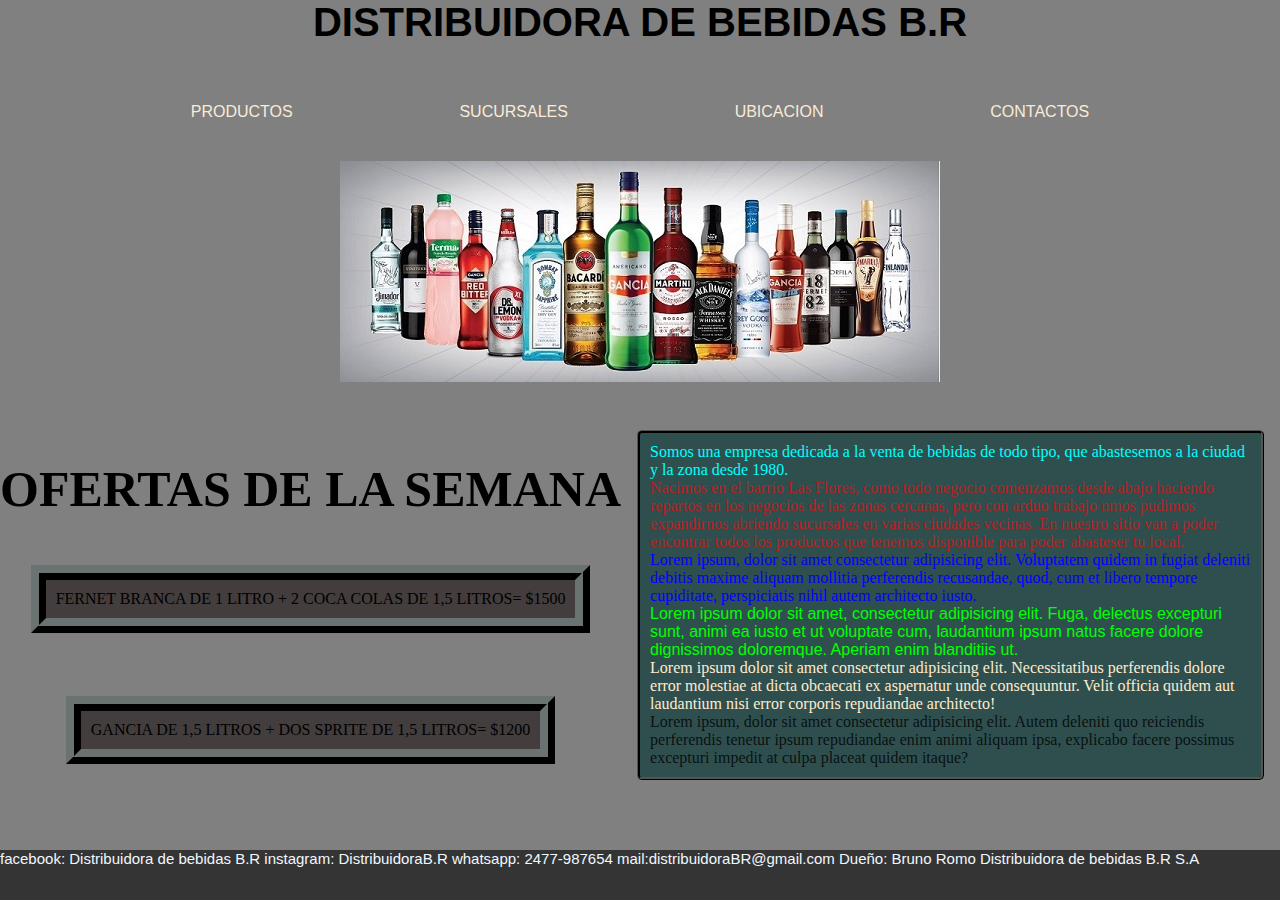
==== index.html @ 4559ba5b "mi primer version" ====
<!DOCTYPE html>
<html lang="en">

<head>
    <meta charset="UTF-8">
    <meta http-equiv="X-UA-Compatible" content="IE=edge">
    <meta name="viewport" content="width=device-width, initial-scale=1.0">
    <link rel="stylesheet" href="css/style.css">
    <title>Distribuidora B.R</title>
</head>

<body>
    <header>
        <h1>DISTRIBUIDORA DE BEBIDAS B.R</h1><br>
    </header>
    <nav>
        <ul>
            <li> <a href="pages/productos.html">PRODUCTOS</a></li>
            <li> <a href="pages/sucursales.html">SUCURSALES</a></li>
            <li> <a href="pages/ubicacion.html">UBICACION</a></li>
            <li> <a href="pages/contactos.html">CONTACTOS</a></li>
        </ul>
    </nav>
    <main class="mainHome">
        <img class="imgHome" src="img/uno.jpg.jpg" alt="" width="" height="">
        <div class="parrafos">
            <p class="p1">Somos una empresa dedicada a la venta de bebidas de todo tipo, que abastesemos a la ciudad y
                la zona desde 1980.
            </p>
            <p class="p2">Nacimos en el barrio <negrita>Las Flores</negrita>, como todo negocio comenzamos desde abajo
                haciendo repartos en
                los negocios de las zonas cercanas, pero con arduo trabajo nmos pudimos expandirnos abriendo sucursales
                en
                varias ciudades vecinas. En nuestro sitio van a poder encontrar todos los productos que tenemos
                disponible para
                poder abasteser tu local. </p>
            <p class="p3">Lorem ipsum, dolor sit amet consectetur adipisicing elit. Voluptatem quidem in fugiat deleniti
                debitis maxime aliquam mollitia perferendis recusandae, quod, cum et libero tempore cupiditate,
                perspiciatis nihil autem architecto iusto.</p>
            <p id="p4">Lorem ipsum dolor sit amet, consectetur adipisicing elit. Fuga, delectus excepturi sunt, animi ea
                iusto et ut voluptate cum, laudantium ipsum natus facere dolore dignissimos doloremque. Aperiam enim
                blanditiis ut.</p>
            <p class="p5">Lorem ipsum dolor sit amet consectetur adipisicing elit. Necessitatibus perferendis dolore
                error molestiae at dicta obcaecati ex aspernatur unde consequuntur. Velit officia quidem aut laudantium
                nisi error corporis repudiandae architecto!</p>
            <p class="p6">Lorem ipsum, dolor sit amet consectetur adipisicing elit. Autem deleniti quo reiciendis
                perferendis tenetur ipsum repudiandae enim animi aliquam ipsa, explicabo facere possimus excepturi
                impedit at culpa placeat quidem itaque?</p>

        </div>
        <h4>OFERTAS DE LA SEMANA</h4>

        <p class="p7">FERNET BRANCA DE 1 LITRO + 2 COCA COLAS DE 1,5 LITROS= $1500 </p>
        <p class="p8"> GANCIA DE 1,5 LITROS + DOS SPRITE DE 1,5 LITROS= $1200</p>
    </main>

    <br><br><br>

    <footer>
        <main class="contactmain">
            facebook: Distribuidora de bebidas B.R
            instagram: DistribuidoraB.R
            whatsapp: 2477-987654
            mail:distribuidoraBR@gmail.com
            Dueño: Bruno Romo
            Distribuidora de bebidas B.R S.A
        </main>

    </footer>

</body>

</html>
---- css/style.css ----
*{
    margin: 0%;
    padding: 0%;
}
body{
    background-color:grey;
}
h1{
    font-family: Verdana, Geneva, Tahoma, sans-serif;
    font-size: 40px;
    text-align: center;

}

nav ul{
    
    display: flex;
    justify-content: space-evenly;
    text-decoration: none;
    justify-items: center;
    margin: 1rem;
    padding: 1rem;
}
nav ul li{
    padding: 0.5rem;
    list-style-type: none;
}
nav ul li a{
    color: antiquewhite;
    text-decoration: none;
    font-family: Verdana, Geneva, Tahoma, sans-serif;

}
nav ul li a:hover{
    color: black;
}
.imgHome{
    display: none;
    grid-area: imgHome;
}
.parrafos{
    margin: 1rem;
    margin-top: 3rem;
    padding: 10px;
    grid-area: parrafos;
    background-color: darkslategrey;
    border-radius: 5px;
    border-color: black;
    border-style: ridge;
}
.p1{
    color: aqua;
}
.p2{

    color: firebrick;

}
.p3{ 
    
    color: blue;
}
#p4{
    
    color: lime;
    font-family: Verdana, Geneva, Tahoma, sans-serif;
}
.p5{ 
    
    color: blanchedalmond;
}
.p6{
    
    color: rgba(0, 0, 0, 0.799);
}

h4{
    grid-area: h4;
    font-size: 50px;
    text-align: center;
    padding-top: 10%;


}
.p7{
    
    grid-area: p7;
    background-color: rgb(67, 61, 61);
    padding: 10px;
    border: 12px solid yellow; 
    border-width: 15px;
    border-style: ridge;
    border-color: rgb(28, 30, 30);
    margin: 1rem;
    font-size: 1rem;

}
.p8{
    grid-area: p8;
    background-color: rgb(67, 61, 61);
    padding: 10px;
    border: 12px solid yellow; 
    border-width: 15px;
    border-style: ridge;
    border-color: rgb(28, 30, 30);
    margin: 1rem;
    font-size: 1rem;
}

footer{
    height: 50px;
    width: 100%;
    font-family: Verdana, Geneva, Tahoma, sans-serif;
    font-size:15px;
    background-color: rgba(30, 29, 29, 0.766);
    color: aliceblue;
    border-color: azure;
    border-style:inherit;
    

    
}
.contactosh1{
    color: brown;
    font-size: 50px;
    font-family: Georgia, 'Times New Roman', Times, serif;
}
.contactosh3{
    color: saddlebrown;


}
.bodycontac{
    background-color: grey;
    color: brown;
   

}
.main-contactos{
    background-image: url(/img/images7.jpg);
    background-size: cover;
}


.foo{
    display: flex;
    align-items:center

}
.contactosh3{
    margin: 20px;
    padding: 10px;
    color: darkred;
    text-align: justify;
    text-decoration: solid;
}
.form-contactos{
    color: rgba(225, 222, 233, 0.536);
    margin: 10px;
    padding: 10px;
}
.contactos-ul li a{
    color: blue;
    text-decoration: underline;
}
li a:hover{
    color: black;
}

.suc-head{
    height: 25px;
    width: 70%;
}
.ma{
    height: 25px;
    
}
.suc-main{
    background-image: url(../img/google-maps-kXZB--1200x630@abc.jpg);
    background-size:contain;
}

.main-h2{
    height: 100px;
    width: 70%;
    margin: 150px;
    text-align: center;
    margin-top: 120px;
}
.tabla{
    margin-left: 300px;

}
.suc-di{
    margin: 150px;
    width: 80%;
    border: 5px black;
    border-style:dashed;
}
.ubicacion-main{
    background-image: url(../img/vinos-41.webp);
    background-size: cover;
    height: 800px;
    width: 100%;
}
iframe{
    margin: 50px;
    margin-left: 450px;
}
.ubicicion-div{
    height: 500px;
    width: 100%

}
.ubicacion-p1{
    height: 170px;
    width: 200px;
    color: rgb(18, 19, 19);
    border-color: black;
    border-style: ridge;
    display: inline-block;
    margin-left: 120px;
    font-family: Arial, Helvetica, sans-serif;
}
.ubicacion-p2{
    height: 170px;
    width: 200px;
    color: aliceblue;
    border-color: black;
    border-style: ridge;
    display: inline-block;
    margin-left: 220px;
    font-family: Arial, Helvetica, sans-serif;

}
.ubicacion-p3{
    height: 170px;
    width: 200px;
    color: aliceblue;
    border-color: black;
    border-style: ridge;
    display: inline-block;
    margin-left: 250px;
    font-family: Arial, Helvetica, sans-serif;
    

}


.mainHome{
  display: grid;
  justify-content: center;
  align-items: center;
  justify-items: center;
  grid-template-areas:"imgHome imgHome"
                      "parrafos parrafos"
                       "h4 h4"
                       "p7 p7"
                       "p8 p8";
  
}
@media screen and (min-width:600px) {
    .mainHome{
        display: grid;
        justify-content: center;
        align-items: center;
        justify-items: center;
        grid-template-areas:"imgHome imgHome"
                            "parrafos parrafos"
                             "h4 h4"
                             "p7 p7"
                             "p8 p8";
        
      }
      .imgHome{
          display: block;
      }

    
}
@media screen and (min-width:1024px) {
    .mainHome{
        display: grid;
        justify-content: center;
        align-items: center;
        justify-items: center;
        grid-template-areas:"imgHome imgHome imgHome imgHome"
                            "h4 h4 parrafos parrafos"
                             "p7 p7 parrafos parrafos"
                             "p8 p8 parrafos parrafos";

}

}

.imagen1{
    grid-area: imagen1;
}
.imagen2{
    grid-area: imagen2;
}
.imagen3{
    grid-area: imagen3;
}
.imagen4{
    grid-area: imagen4;
}

.imagen5{
    grid-area: imagen5;
}
.pProductos{
    grid-area: pProductos;
    display: none;
}

.main-productos{
    display: grid;
    justify-items: center;
    align-items: center;
    grid-template-areas:"imagen1 imagen1"
                        "imagen2 imagen2"
                        "imagen3 imagen3"
                        "imagen4 imagen4"
                        "imagen5 imagen5"
                        ;
}
@media screen and (min-width:600px) {

    .main-productos{
        display: grid;
        justify-items: center;
        align-items: center;
        grid-template-areas:"imagen1 imagen2"
                            "imagen3 imagen4"
                            "imagen5 imagen5"
                            ;
    }
}
@media screen and (min-width:1024px){
.main-productos{
    display: grid;
    justify-items: center;
    align-items: center;
    grid-template-areas:"pProductos pProductos imagen1 imagen2"
                        "pProductos pProductos  imagen3 imagen4"
                        "pProductos pProductos  imagen5 imagen5"
                    
                        ;
}
.pProductos{
     font-size: 1.5rem;
    display: block;
    margin: 1rem;
}
}
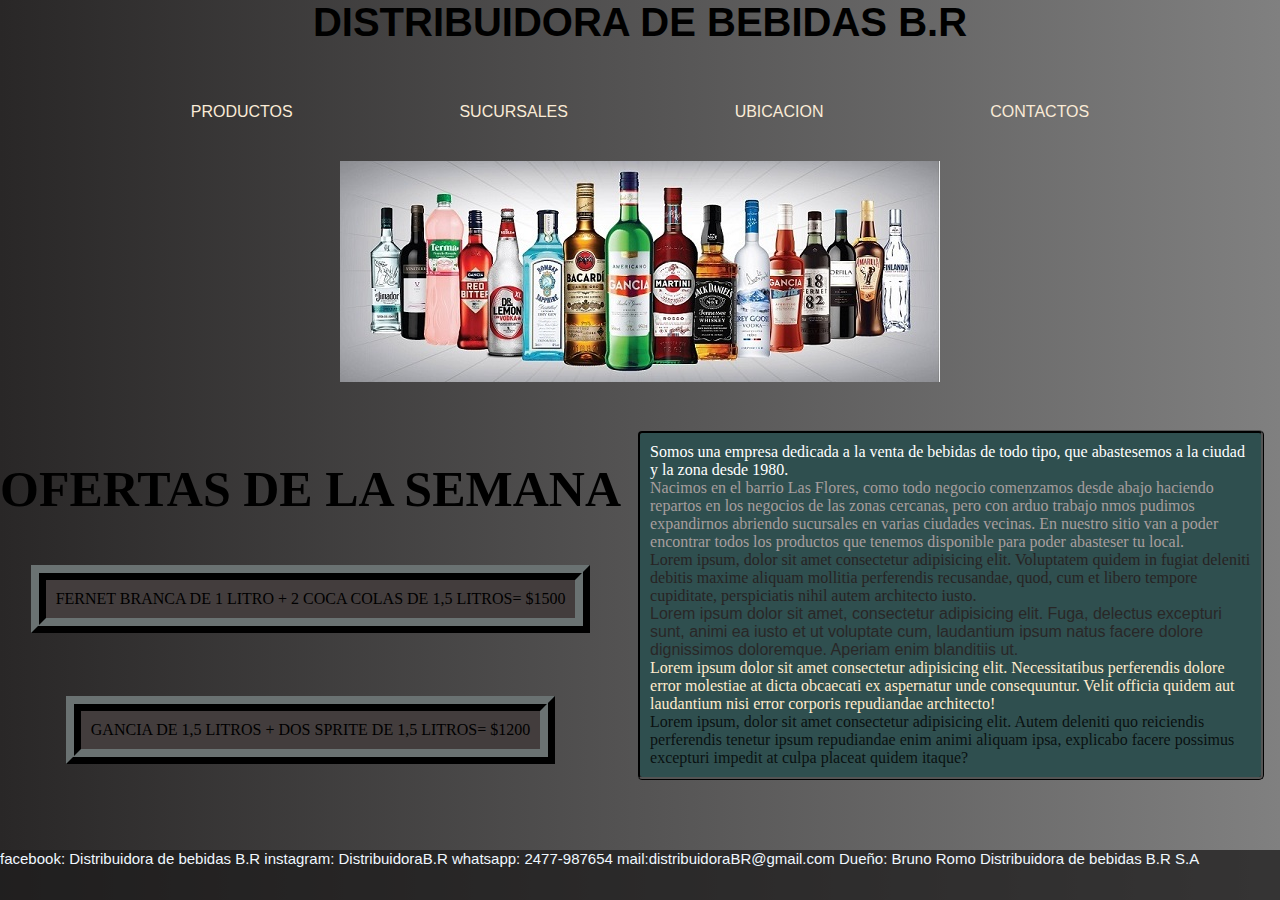
==== commit 74d5c4e9: "agregamos animaciones, trasnformacion y gradriantes" ====
--- a/index.html
+++ b/index.html
@@ -5,6 +5,7 @@
     <meta charset="UTF-8">
     <meta http-equiv="X-UA-Compatible" content="IE=edge">
     <meta name="viewport" content="width=device-width, initial-scale=1.0">
+    <link href="https://unpkg.com/aos@2.3.1/dist/aos.css" rel="stylesheet">
     <link rel="stylesheet" href="css/style.css">
     <title>Distribuidora B.R</title>
 </head>
@@ -48,10 +49,10 @@
                 impedit at culpa placeat quidem itaque?</p>
 
         </div>
-        <h4>OFERTAS DE LA SEMANA</h4>
+        <h4 data-aos="flip-right">OFERTAS DE LA SEMANA</h4>
 
-        <p class="p7">FERNET BRANCA DE 1 LITRO + 2 COCA COLAS DE 1,5 LITROS= $1500 </p>
-        <p class="p8"> GANCIA DE 1,5 LITROS + DOS SPRITE DE 1,5 LITROS= $1200</p>
+        <p class="p7" data-aos="zoom-out-up">FERNET BRANCA DE 1 LITRO + 2 COCA COLAS DE 1,5 LITROS= $1500 </p>
+        <p class="p8" data-aos="zoom-out-down"> GANCIA DE 1,5 LITROS + DOS SPRITE DE 1,5 LITROS= $1200</p>
     </main>
 
     <br><br><br>
@@ -68,6 +69,11 @@
 
     </footer>
 
+
+    <script src="https://unpkg.com/aos@2.3.1/dist/aos.js"></script>
+    <script>
+        AOS.init();
+      </script>
 </body>
 
 </html>--- a/css/style.css
+++ b/css/style.css
@@ -4,12 +4,26 @@
 }
 body{
     background-color:grey;
+    background: linear-gradient(to left, grey, rgb(41, 39, 39));
 }
 h1{
     font-family: Verdana, Geneva, Tahoma, sans-serif;
     font-size: 40px;
     text-align: center;
-
+    animation-duration: 2s;
+    animation-name: destello;
+    animation-delay: 2s;
+    animation-direction: alternate;
+    animation-iteration-count: infinite;
+
+}
+@keyframes destello{
+    0%{
+        opacity: 0;
+    }
+    100%{
+        opacity: 1;
+    }
 }
 
 nav ul{
@@ -47,22 +61,23 @@
     border-radius: 5px;
     border-color: black;
     border-style: ridge;
+
 }
 .p1{
-    color: aqua;
+    color: white;
 }
 .p2{
 
-    color: firebrick;
+    color: rgb(167, 158, 158);
 
 }
 .p3{ 
     
-    color: blue;
+    color: rgb(39, 35, 35);
 }
 #p4{
     
-    color: lime;
+    color: rgb(41, 39, 39);
     font-family: Verdana, Geneva, Tahoma, sans-serif;
 }
 .p5{ 
@@ -95,6 +110,7 @@
     font-size: 1rem;
 
 }
+
 .p8{
     grid-area: p8;
     background-color: rgb(67, 61, 61);
@@ -177,6 +193,7 @@
 }
 .suc-main{
     background-image: url(../img/google-maps-kXZB--1200x630@abc.jpg);
+    background-image: radial-gradient(rgba(0,0,0,0.4), rgba(252,255,255,0.5)), url(/img/google-maps-kXZB--1200x630@abc.jpg);
     background-size:contain;
 }
 
@@ -198,7 +215,8 @@
     border-style:dashed;
 }
 .ubicacion-main{
-    background-image: url(../img/vinos-41.webp);
+    background-image:url(../img/vinos-41.webp);
+    background-image: radial-gradient(rgba(0,0,0,0.4), rgba(252,255,255,0.5)), url(/img/vinos-41.webp);
     background-size: cover;
     height: 800px;
     width: 100%;
@@ -221,6 +239,7 @@
     display: inline-block;
     margin-left: 120px;
     font-family: Arial, Helvetica, sans-serif;
+    transform: skewX(10deg);
 }
 .ubicacion-p2{
     height: 170px;
@@ -231,6 +250,7 @@
     display: inline-block;
     margin-left: 220px;
     font-family: Arial, Helvetica, sans-serif;
+    transform: skewX(10deg);
 
 }
 .ubicacion-p3{
@@ -242,7 +262,7 @@
     display: inline-block;
     margin-left: 250px;
     font-family: Arial, Helvetica, sans-serif;
-    
+    transform: skewX(10deg);
 
 }
 
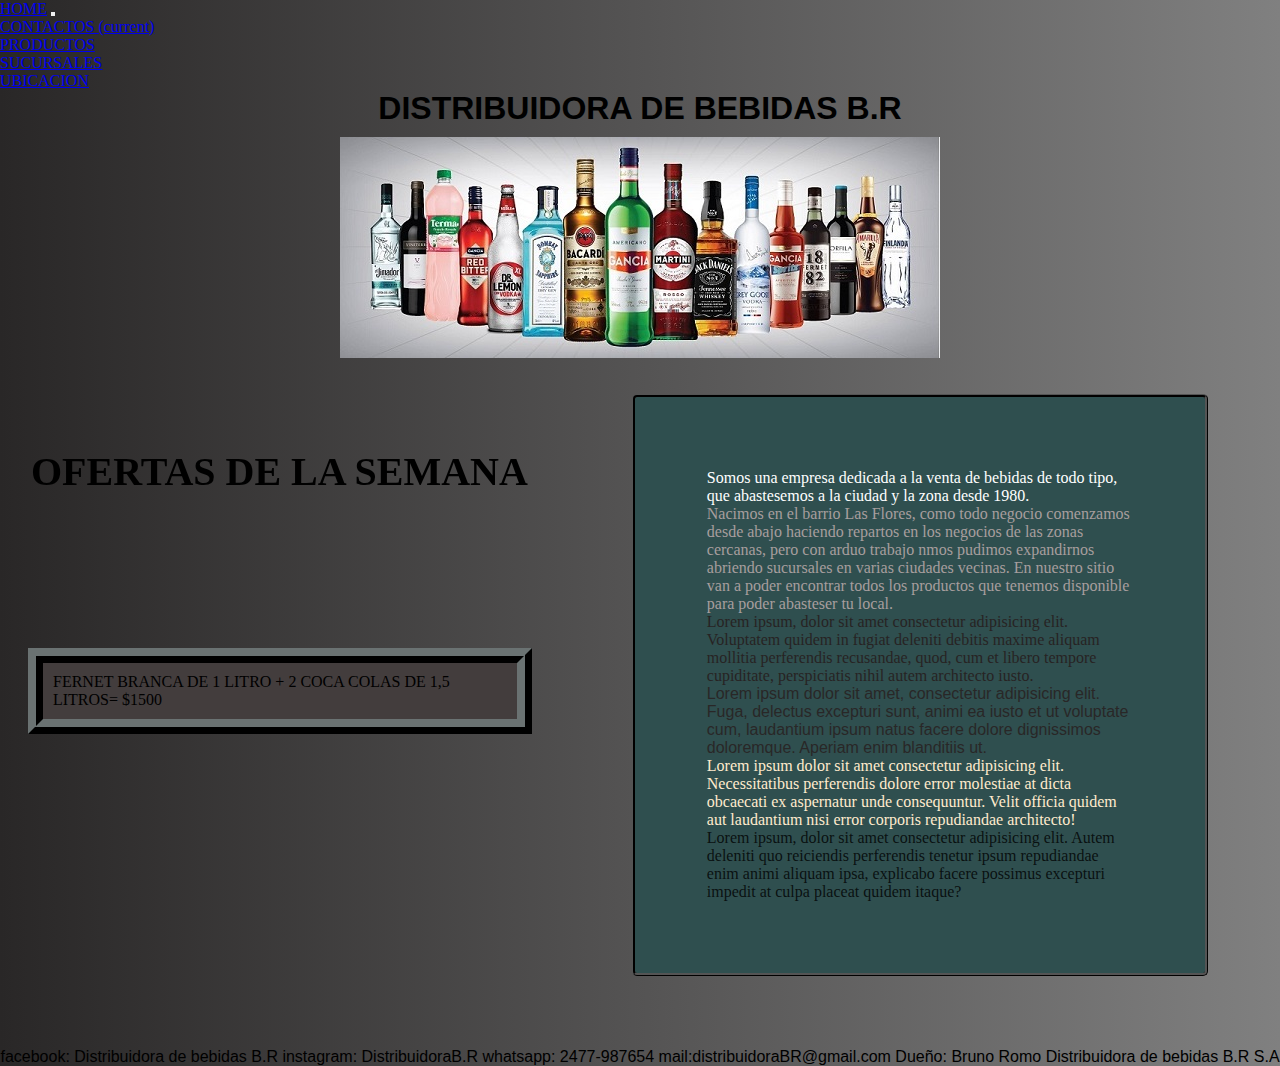
==== commit f96f767c: "trabajamos con boostrap" ====
--- a/index.html
+++ b/index.html
@@ -6,24 +6,40 @@
     <meta http-equiv="X-UA-Compatible" content="IE=edge">
     <meta name="viewport" content="width=device-width, initial-scale=1.0">
     <link href="https://unpkg.com/aos@2.3.1/dist/aos.css" rel="stylesheet">
+    <link rel="stylesheet" href="https://cdn.jsdelivr.net/npm/bootstrap@4.6.1/dist/css/bootstrap.min.css" integrity="sha384-zCbKRCUGaJDkqS1kPbPd7TveP5iyJE0EjAuZQTgFLD2ylzuqKfdKlfG/eSrtxUkn" crossorigin="anonymous">
     <link rel="stylesheet" href="css/style.css">
     <title>Distribuidora B.R</title>
 </head>
 
 <body>
-    <header>
-        <h1>DISTRIBUIDORA DE BEBIDAS B.R</h1><br>
+    <header class="header1">
+        <nav class="navbar navbar-expand-lg navbar-light bg-dark">
+            <a class="navbar-brand" href="/index.html">HOME</a>
+            <button class="navbar-toggler" type="button" data-toggle="collapse" data-target="#navbarNav" aria-controls="navbarNav" aria-expanded="false" aria-label="Toggle navigation">
+              <span class="navbar-toggler-icon"></span>
+            </button>
+            <div class="collapse navbar-collapse" id="navbarNav">
+              <ul class="navbar-nav">
+                <li class="nav-item active">
+                  <a class="nav-link" href="pages/contactos.html">CONTACTOS <span class="sr-only">(current)</span></a>
+                </li>
+                <li class="nav-item">
+                  <a class="nav-link" href="pages/productos.html">PRODUCTOS</a>
+                </li>
+                <li class="nav-item">
+                  <a class="nav-link" href="pages/sucursales.html">SUCURSALES</a>
+                </li>
+                <li class="nav-item">
+                    <a class="nav-link" href="pages/ubicacion.html">UBICACION</a>
+                  </li>
+              </ul>
+            </div>
+        </nav>
+          <h1>DISTRIBUIDORA DE BEBIDAS B.R</h1>
     </header>
-    <nav>
-        <ul>
-            <li> <a href="pages/productos.html">PRODUCTOS</a></li>
-            <li> <a href="pages/sucursales.html">SUCURSALES</a></li>
-            <li> <a href="pages/ubicacion.html">UBICACION</a></li>
-            <li> <a href="pages/contactos.html">CONTACTOS</a></li>
-        </ul>
-    </nav>
+    
     <main class="mainHome">
-        <img class="imgHome" src="img/uno.jpg.jpg" alt="" width="" height="">
+        <img class="imgHome container-fluid" src="img/uno.jpg.jpg" alt="" width="" height="">
         <div class="parrafos">
             <p class="p1">Somos una empresa dedicada a la venta de bebidas de todo tipo, que abastesemos a la ciudad y
                 la zona desde 1980.
@@ -55,10 +71,10 @@
         <p class="p8" data-aos="zoom-out-down"> GANCIA DE 1,5 LITROS + DOS SPRITE DE 1,5 LITROS= $1200</p>
     </main>
 
-    <br><br><br>
+    
 
     <footer>
-        <main class="contactmain">
+        <main class="contactmain container-fluid">
             facebook: Distribuidora de bebidas B.R
             instagram: DistribuidoraB.R
             whatsapp: 2477-987654
@@ -74,6 +90,11 @@
     <script>
         AOS.init();
       </script>
+
+<script src="https://cdn.jsdelivr.net/npm/jquery@3.5.1/dist/jquery.slim.min.js" integrity="sha384-DfXdz2htPH0lsSSs5nCTpuj/zy4C+OGpamoFVy38MVBnE+IbbVYUew+OrCXaRkfj" crossorigin="anonymous"></script>
+<script src="https://cdn.jsdelivr.net/npm/popper.js@1.16.1/dist/umd/popper.min.js" integrity="sha384-9/reFTGAW83EW2RDu2S0VKaIzap3H66lZH81PoYlFhbGU+6BZp6G7niu735Sk7lN" crossorigin="anonymous"></script>
+<script src="https://cdn.jsdelivr.net/npm/bootstrap@4.6.1/dist/js/bootstrap.min.js" integrity="sha384-VHvPCCyXqtD5DqJeNxl2dtTyhF78xXNXdkwX1CZeRusQfRKp+tA7hAShOK/B/fQ2" crossorigin="anonymous"></script>
+
 </body>
 
 </html>--- a/css/style.css
+++ b/css/style.css
@@ -2,13 +2,17 @@
     margin: 0%;
     padding: 0%;
 }
+/*aca empieza el index.html */
+
+
 body{
     background-color:grey;
     background: linear-gradient(to left, grey, rgb(41, 39, 39));
 }
+
 h1{
     font-family: Verdana, Geneva, Tahoma, sans-serif;
-    font-size: 40px;
+    font-size: 200%;
     text-align: center;
     animation-duration: 2s;
     animation-name: destello;
@@ -26,36 +30,17 @@
     }
 }
 
-nav ul{
-    
-    display: flex;
-    justify-content: space-evenly;
-    text-decoration: none;
-    justify-items: center;
-    margin: 1rem;
-    padding: 1rem;
-}
-nav ul li{
-    padding: 0.5rem;
-    list-style-type: none;
-}
-nav ul li a{
-    color: antiquewhite;
-    text-decoration: none;
-    font-family: Verdana, Geneva, Tahoma, sans-serif;
-
-}
-nav ul li a:hover{
-    color: black;
-}
 .imgHome{
     display: none;
     grid-area: imgHome;
-}
+    margin-top: 10px;
+
+}
+
 .parrafos{
-    margin: 1rem;
-    margin-top: 3rem;
-    padding: 10px;
+    margin: 10%;
+    margin-top: 5%;
+    padding: 10%;
     grid-area: parrafos;
     background-color: darkslategrey;
     border-radius: 5px;
@@ -63,27 +48,33 @@
     border-style: ridge;
 
 }
+
 .p1{
     color: white;
 }
+
 .p2{
 
     color: rgb(167, 158, 158);
 
 }
+
 .p3{ 
     
     color: rgb(39, 35, 35);
 }
+
 #p4{
     
     color: rgb(41, 39, 39);
     font-family: Verdana, Geneva, Tahoma, sans-serif;
 }
+
 .p5{ 
     
     color: blanchedalmond;
 }
+
 .p6{
     
     color: rgba(0, 0, 0, 0.799);
@@ -91,9 +82,9 @@
 
 h4{
     grid-area: h4;
-    font-size: 50px;
+    font-size: 40px;
     text-align: center;
-    padding-top: 10%;
+    padding-top: 5%;
 
 
 }
@@ -106,8 +97,8 @@
     border-width: 15px;
     border-style: ridge;
     border-color: rgb(28, 30, 30);
-    margin: 1rem;
-    font-size: 1rem;
+    margin: 5%;
+    font-size: 100%;
 
 }
 
@@ -120,58 +111,56 @@
     border-style: ridge;
     border-color: rgb(28, 30, 30);
     margin: 1rem;
-    font-size: 1rem;
-}
-
-footer{
-    height: 50px;
-    width: 100%;
-    font-family: Verdana, Geneva, Tahoma, sans-serif;
-    font-size:15px;
-    background-color: rgba(30, 29, 29, 0.766);
-    color: aliceblue;
-    border-color: azure;
-    border-style:inherit;
-    
-
-    
-}
+    font-size: 100%;
+}
+/*footer*/
+.contactmain{
+    color: black;
+    font-family: 'Gill Sans', 'Gill Sans MT', Calibri, 'Trebuchet MS', sans-serif;
+    text-align: center;
+}
+.contactmain main{
+    margin-top: 10%;
+}
+ /*aca finaliza el index.html*/
+
+ /*aca empieza contactos.html*/
+
 .contactosh1{
-    color: brown;
+    color: rgb(14, 13, 13);
     font-size: 50px;
     font-family: Georgia, 'Times New Roman', Times, serif;
-}
-.contactosh3{
-    color: saddlebrown;
-
 
 }
 .bodycontac{
     background-color: grey;
-    color: brown;
+    color: rgb(14, 13, 13);
    
 
 }
 .main-contactos{
-    background-image: url(/img/images7.jpg);
+    background-image: url(/img/images\(10\).jpg);
     background-size: cover;
 }
 
 
 .foo{
     display: flex;
-    align-items:center
-
-}
-.contactosh3{
+    align-items:center;
+    color: black;
+
+
+}
+.contactosh2{
     margin: 20px;
     padding: 10px;
-    color: darkred;
-    text-align: justify;
+    color: rgb(10, 9, 9);
+    text-align: center;
     text-decoration: solid;
+    color: rgb(12, 11, 11);
 }
 .form-contactos{
-    color: rgba(225, 222, 233, 0.536);
+    color: rgba(8, 8, 8, 0.536);
     margin: 10px;
     padding: 10px;
 }
@@ -182,11 +171,9 @@
 li a:hover{
     color: black;
 }
-
-.suc-head{
-    height: 25px;
-    width: 70%;
-}
+/*aca finaliza contactos*/
+
+/*aca empieza sucursales*/
 .ma{
     height: 25px;
     
@@ -195,77 +182,85 @@
     background-image: url(../img/google-maps-kXZB--1200x630@abc.jpg);
     background-image: radial-gradient(rgba(0,0,0,0.4), rgba(252,255,255,0.5)), url(/img/google-maps-kXZB--1200x630@abc.jpg);
     background-size:contain;
+    background-position: center;
+    height: 80%;
 }
 
 .main-h2{
-    height: 100px;
-    width: 70%;
-    margin: 150px;
-    text-align: center;
-    margin-top: 120px;
-}
-.tabla{
-    margin-left: 300px;
-
+    margin-top: 5%;
+    margin-bottom: 5%;
+    color: rgb(54, 55, 56);
+   text-align:center;
+    font-family: Verdana, Geneva, Tahoma, sans-serif;
+   
 }
 .suc-di{
-    margin: 150px;
     width: 80%;
     border: 5px black;
     border-style:dashed;
-}
+
+}
+/*aca finaliza sucursales*/
+
+/*aca empieza ubicacion.html*/
 .ubicacion-main{
     background-image:url(../img/vinos-41.webp);
     background-image: radial-gradient(rgba(0,0,0,0.4), rgba(252,255,255,0.5)), url(/img/vinos-41.webp);
     background-size: cover;
-    height: 800px;
+    height: 800%;
     width: 100%;
+    margin-bottom: 20%;
 }
 iframe{
-    margin: 50px;
-    margin-left: 450px;
+    margin: 15%;
+  
 }
 .ubicicion-div{
-    height: 500px;
-    width: 100%
+    height: 150%;
+    width: 100%;
+
+ 
 
 }
 .ubicacion-p1{
-    height: 170px;
-    width: 200px;
+    height: 100%;
+    width: 80%;
     color: rgb(18, 19, 19);
     border-color: black;
     border-style: ridge;
     display: inline-block;
-    margin-left: 120px;
+    margin-left: 5%;
     font-family: Arial, Helvetica, sans-serif;
-    transform: skewX(10deg);
+    font-size: 80%;
 }
 .ubicacion-p2{
-    height: 170px;
-    width: 200px;
+    height: 100%;
+    width: 80%;
     color: aliceblue;
     border-color: black;
     border-style: ridge;
     display: inline-block;
-    margin-left: 220px;
+    margin-left: 5%;
     font-family: Arial, Helvetica, sans-serif;
-    transform: skewX(10deg);
+   
+    font-size: 80%;
 
 }
 .ubicacion-p3{
-    height: 170px;
-    width: 200px;
+    height: 100%;
+    width: 80%;
     color: aliceblue;
     border-color: black;
     border-style: ridge;
     display: inline-block;
-    margin-left: 250px;
+    margin-left: 5%;
     font-family: Arial, Helvetica, sans-serif;
-    transform: skewX(10deg);
-
-}
-
+    font-size: 80%;
+
+}
+/*aca finaliza ubicacion*/
+
+/* mediaqueris del index.html*/
 
 .mainHome{
   display: grid;
@@ -312,6 +307,9 @@
 }
 
 }
+/*aca finaliza mediaqueris de index.html*/
+
+/*aca empieza productos.html y su mediaqueris*/
 
 .imagen1{
     grid-area: imagen1;
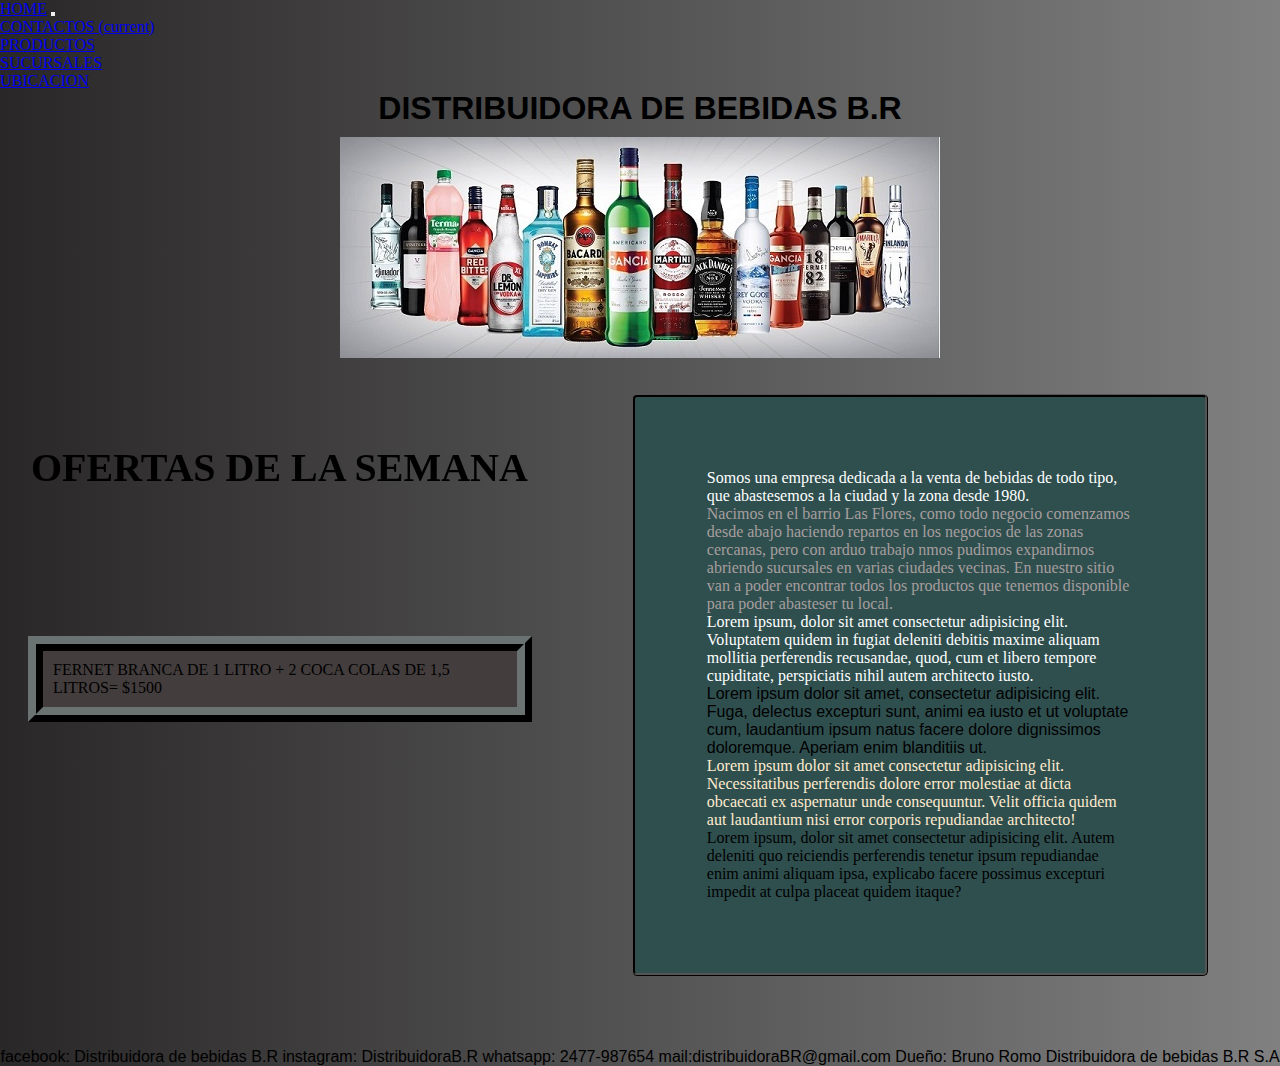
==== commit d3747135: "modificando sass II y seo" ====
--- a/index.html
+++ b/index.html
@@ -1,100 +1,142 @@
 <!DOCTYPE html>
 <html lang="en">
+  <head>
+    <meta name="keywords" content="distribuidora, bebidas, alcohol">
+    <meta name="description" content="venta de bebidas">
+    <meta charset="UTF-8" />
+    <meta http-equiv="X-UA-Compatible" content="IE=edge" />
+    <meta name="viewport" content="width=device-width, initial-scale=1.0" />
+    <link href="https://unpkg.com/aos@2.3.1/dist/aos.css" rel="stylesheet" />
+    <link
+      rel="stylesheet"
+      href="https://cdn.jsdelivr.net/npm/bootstrap@4.6.1/dist/css/bootstrap.min.css"
+      integrity="sha384-zCbKRCUGaJDkqS1kPbPd7TveP5iyJE0EjAuZQTgFLD2ylzuqKfdKlfG/eSrtxUkn"
+      crossorigin="anonymous"
+    />
+    <link rel="stylesheet" href="css/style.css" />
+    <title>Distribuidora B.R</title>
+  </head>
 
-<head>
-    <meta charset="UTF-8">
-    <meta http-equiv="X-UA-Compatible" content="IE=edge">
-    <meta name="viewport" content="width=device-width, initial-scale=1.0">
-    <link href="https://unpkg.com/aos@2.3.1/dist/aos.css" rel="stylesheet">
-    <link rel="stylesheet" href="https://cdn.jsdelivr.net/npm/bootstrap@4.6.1/dist/css/bootstrap.min.css" integrity="sha384-zCbKRCUGaJDkqS1kPbPd7TveP5iyJE0EjAuZQTgFLD2ylzuqKfdKlfG/eSrtxUkn" crossorigin="anonymous">
-    <link rel="stylesheet" href="css/style.css">
-    <title>Distribuidora B.R</title>
-</head>
+  <body>
+    <header class="header1">
+      <nav class="navbar navbar-expand-lg navbar-light bg-dark">
+        <a class="navbar-brand" href="/index.html">HOME</a>
+        <button
+          class="navbar-toggler"
+          type="button"
+          data-toggle="collapse"
+          data-target="#navbarNav"
+          aria-controls="navbarNav"
+          aria-expanded="false"
+          aria-label="Toggle navigation"
+        >
+          <span class="navbar-toggler-icon"></span>
+        </button>
+        <div class="collapse navbar-collapse" id="navbarNav">
+          <ul class="navbar-nav">
+            <li class="nav-item active">
+              <a class="nav-link" href="pages/contactos.html"
+                >CONTACTOS <span class="sr-only">(current)</span></a
+              >
+            </li>
+            <li class="nav-item">
+              <a class="nav-link" href="pages/productos.html">PRODUCTOS</a>
+            </li>
+            <li class="nav-item">
+              <a class="nav-link" href="pages/sucursales.html">SUCURSALES</a>
+            </li>
+            <li class="nav-item">
+              <a class="nav-link" href="pages/ubicacion.html">UBICACION</a>
+            </li>
+          </ul>
+        </div>
+      </nav>
+      <h1>DISTRIBUIDORA DE BEBIDAS B.R</h1>
+    </header>
 
-<body>
-    <header class="header1">
-        <nav class="navbar navbar-expand-lg navbar-light bg-dark">
-            <a class="navbar-brand" href="/index.html">HOME</a>
-            <button class="navbar-toggler" type="button" data-toggle="collapse" data-target="#navbarNav" aria-controls="navbarNav" aria-expanded="false" aria-label="Toggle navigation">
-              <span class="navbar-toggler-icon"></span>
-            </button>
-            <div class="collapse navbar-collapse" id="navbarNav">
-              <ul class="navbar-nav">
-                <li class="nav-item active">
-                  <a class="nav-link" href="pages/contactos.html">CONTACTOS <span class="sr-only">(current)</span></a>
-                </li>
-                <li class="nav-item">
-                  <a class="nav-link" href="pages/productos.html">PRODUCTOS</a>
-                </li>
-                <li class="nav-item">
-                  <a class="nav-link" href="pages/sucursales.html">SUCURSALES</a>
-                </li>
-                <li class="nav-item">
-                    <a class="nav-link" href="pages/ubicacion.html">UBICACION</a>
-                  </li>
-              </ul>
-            </div>
-        </nav>
-          <h1>DISTRIBUIDORA DE BEBIDAS B.R</h1>
-    </header>
-    
     <main class="mainHome">
-        <img class="imgHome container-fluid" src="img/uno.jpg.jpg" alt="" width="" height="">
-        <div class="parrafos">
-            <p class="p1">Somos una empresa dedicada a la venta de bebidas de todo tipo, que abastesemos a la ciudad y
-                la zona desde 1980.
-            </p>
-            <p class="p2">Nacimos en el barrio <negrita>Las Flores</negrita>, como todo negocio comenzamos desde abajo
-                haciendo repartos en
-                los negocios de las zonas cercanas, pero con arduo trabajo nmos pudimos expandirnos abriendo sucursales
-                en
-                varias ciudades vecinas. En nuestro sitio van a poder encontrar todos los productos que tenemos
-                disponible para
-                poder abasteser tu local. </p>
-            <p class="p3">Lorem ipsum, dolor sit amet consectetur adipisicing elit. Voluptatem quidem in fugiat deleniti
-                debitis maxime aliquam mollitia perferendis recusandae, quod, cum et libero tempore cupiditate,
-                perspiciatis nihil autem architecto iusto.</p>
-            <p id="p4">Lorem ipsum dolor sit amet, consectetur adipisicing elit. Fuga, delectus excepturi sunt, animi ea
-                iusto et ut voluptate cum, laudantium ipsum natus facere dolore dignissimos doloremque. Aperiam enim
-                blanditiis ut.</p>
-            <p class="p5">Lorem ipsum dolor sit amet consectetur adipisicing elit. Necessitatibus perferendis dolore
-                error molestiae at dicta obcaecati ex aspernatur unde consequuntur. Velit officia quidem aut laudantium
-                nisi error corporis repudiandae architecto!</p>
-            <p class="p6">Lorem ipsum, dolor sit amet consectetur adipisicing elit. Autem deleniti quo reiciendis
-                perferendis tenetur ipsum repudiandae enim animi aliquam ipsa, explicabo facere possimus excepturi
-                impedit at culpa placeat quidem itaque?</p>
+      <img
+        class="imgHome container-fluid"
+        src="img/uno.jpg.jpg"
+        alt=""
+        width=""
+        height=""
+      />
+      <div class="parrafos">
+        <p class="p1">
+          Somos una empresa dedicada a la venta de bebidas de todo tipo, que
+          abastesemos a la ciudad y la zona desde 1980.
+        </p>
+        <p class="p2">
+          Nacimos en el barrio <negrita>Las Flores</negrita>, como todo negocio
+          comenzamos desde abajo haciendo repartos en los negocios de las zonas
+          cercanas, pero con arduo trabajo nmos pudimos expandirnos abriendo
+          sucursales en varias ciudades vecinas. En nuestro sitio van a poder
+          encontrar todos los productos que tenemos disponible para poder
+          abasteser tu local.
+        </p>
+        <p class="p3">
+          Lorem ipsum, dolor sit amet consectetur adipisicing elit. Voluptatem
+          quidem in fugiat deleniti debitis maxime aliquam mollitia perferendis
+          recusandae, quod, cum et libero tempore cupiditate, perspiciatis nihil
+          autem architecto iusto.
+        </p>
+        <p id="p4">
+          Lorem ipsum dolor sit amet, consectetur adipisicing elit. Fuga,
+          delectus excepturi sunt, animi ea iusto et ut voluptate cum,
+          laudantium ipsum natus facere dolore dignissimos doloremque. Aperiam
+          enim blanditiis ut.
+        </p>
+        <p class="p5">
+          Lorem ipsum dolor sit amet consectetur adipisicing elit.
+          Necessitatibus perferendis dolore error molestiae at dicta obcaecati
+          ex aspernatur unde consequuntur. Velit officia quidem aut laudantium
+          nisi error corporis repudiandae architecto!
+        </p>
+        <p class="p6">
+          Lorem ipsum, dolor sit amet consectetur adipisicing elit. Autem
+          deleniti quo reiciendis perferendis tenetur ipsum repudiandae enim
+          animi aliquam ipsa, explicabo facere possimus excepturi impedit at
+          culpa placeat quidem itaque?
+        </p>
+      </div>
+      <h4 data-aos="flip-right">OFERTAS DE LA SEMANA</h4>
 
-        </div>
-        <h4 data-aos="flip-right">OFERTAS DE LA SEMANA</h4>
-
-        <p class="p7" data-aos="zoom-out-up">FERNET BRANCA DE 1 LITRO + 2 COCA COLAS DE 1,5 LITROS= $1500 </p>
-        <p class="p8" data-aos="zoom-out-down"> GANCIA DE 1,5 LITROS + DOS SPRITE DE 1,5 LITROS= $1200</p>
+      <p class="p7" data-aos="zoom-out-up">
+        FERNET BRANCA DE 1 LITRO + 2 COCA COLAS DE 1,5 LITROS= $1500
+      </p>
+      <p class="p8" data-aos="zoom-out-down">
+        GANCIA DE 1,5 LITROS + DOS SPRITE DE 1,5 LITROS= $1200
+      </p>
     </main>
 
-    
-
     <footer>
-        <main class="contactmain container-fluid">
-            facebook: Distribuidora de bebidas B.R
-            instagram: DistribuidoraB.R
-            whatsapp: 2477-987654
-            mail:distribuidoraBR@gmail.com
-            Dueño: Bruno Romo
-            Distribuidora de bebidas B.R S.A
-        </main>
-
+      <main class="contactmain container-fluid">
+        facebook: Distribuidora de bebidas B.R instagram: DistribuidoraB.R
+        whatsapp: 2477-987654 mail:distribuidoraBR@gmail.com Dueño: Bruno Romo
+        Distribuidora de bebidas B.R S.A
+      </main>
     </footer>
-
 
     <script src="https://unpkg.com/aos@2.3.1/dist/aos.js"></script>
     <script>
-        AOS.init();
-      </script>
+      AOS.init();
+    </script>
 
-<script src="https://cdn.jsdelivr.net/npm/jquery@3.5.1/dist/jquery.slim.min.js" integrity="sha384-DfXdz2htPH0lsSSs5nCTpuj/zy4C+OGpamoFVy38MVBnE+IbbVYUew+OrCXaRkfj" crossorigin="anonymous"></script>
-<script src="https://cdn.jsdelivr.net/npm/popper.js@1.16.1/dist/umd/popper.min.js" integrity="sha384-9/reFTGAW83EW2RDu2S0VKaIzap3H66lZH81PoYlFhbGU+6BZp6G7niu735Sk7lN" crossorigin="anonymous"></script>
-<script src="https://cdn.jsdelivr.net/npm/bootstrap@4.6.1/dist/js/bootstrap.min.js" integrity="sha384-VHvPCCyXqtD5DqJeNxl2dtTyhF78xXNXdkwX1CZeRusQfRKp+tA7hAShOK/B/fQ2" crossorigin="anonymous"></script>
-
-</body>
-
-</html>+    <script
+      src="https://cdn.jsdelivr.net/npm/jquery@3.5.1/dist/jquery.slim.min.js"
+      integrity="sha384-DfXdz2htPH0lsSSs5nCTpuj/zy4C+OGpamoFVy38MVBnE+IbbVYUew+OrCXaRkfj"
+      crossorigin="anonymous"
+    ></script>
+    <script
+      src="https://cdn.jsdelivr.net/npm/popper.js@1.16.1/dist/umd/popper.min.js"
+      integrity="sha384-9/reFTGAW83EW2RDu2S0VKaIzap3H66lZH81PoYlFhbGU+6BZp6G7niu735Sk7lN"
+      crossorigin="anonymous"
+    ></script>
+    <script
+      src="https://cdn.jsdelivr.net/npm/bootstrap@4.6.1/dist/js/bootstrap.min.js"
+      integrity="sha384-VHvPCCyXqtD5DqJeNxl2dtTyhF78xXNXdkwX1CZeRusQfRKp+tA7hAShOK/B/fQ2"
+      crossorigin="anonymous"
+    ></script>
+  </body>
+</html>
--- a/css/style.css
+++ b/css/style.css
@@ -1,374 +1,308 @@
-*{
-    margin: 0%;
-    padding: 0%;
-}
+/*variables*/
+/*colores*/
+/*medidas*/
+* {
+  margin: 0%;
+  padding: 0%;
+}
+
 /*aca empieza el index.html */
-
-
-body{
-    background-color:grey;
-    background: linear-gradient(to left, grey, rgb(41, 39, 39));
-}
-
-h1{
-    font-family: Verdana, Geneva, Tahoma, sans-serif;
-    font-size: 200%;
-    text-align: center;
-    animation-duration: 2s;
-    animation-name: destello;
-    animation-delay: 2s;
-    animation-direction: alternate;
-    animation-iteration-count: infinite;
-
-}
-@keyframes destello{
-    0%{
-        opacity: 0;
-    }
-    100%{
-        opacity: 1;
-    }
-}
-
-.imgHome{
-    display: none;
-    grid-area: imgHome;
-    margin-top: 10px;
-
-}
-
-.parrafos{
-    margin: 10%;
-    margin-top: 5%;
-    padding: 10%;
-    grid-area: parrafos;
-    background-color: darkslategrey;
-    border-radius: 5px;
-    border-color: black;
-    border-style: ridge;
-
-}
-
-.p1{
-    color: white;
-}
-
-.p2{
-
-    color: rgb(167, 158, 158);
-
-}
-
-.p3{ 
-    
-    color: rgb(39, 35, 35);
-}
-
-#p4{
-    
-    color: rgb(41, 39, 39);
-    font-family: Verdana, Geneva, Tahoma, sans-serif;
-}
-
-.p5{ 
-    
-    color: blanchedalmond;
-}
-
-.p6{
-    
-    color: rgba(0, 0, 0, 0.799);
-}
-
-h4{
-    grid-area: h4;
-    font-size: 40px;
-    text-align: center;
-    padding-top: 5%;
-
-
-}
-.p7{
-    
-    grid-area: p7;
-    background-color: rgb(67, 61, 61);
-    padding: 10px;
-    border: 12px solid yellow; 
-    border-width: 15px;
-    border-style: ridge;
-    border-color: rgb(28, 30, 30);
-    margin: 5%;
-    font-size: 100%;
-
-}
-
-.p8{
-    grid-area: p8;
-    background-color: rgb(67, 61, 61);
-    padding: 10px;
-    border: 12px solid yellow; 
-    border-width: 15px;
-    border-style: ridge;
-    border-color: rgb(28, 30, 30);
-    margin: 1rem;
-    font-size: 100%;
-}
-/*footer*/
-.contactmain{
-    color: black;
-    font-family: 'Gill Sans', 'Gill Sans MT', Calibri, 'Trebuchet MS', sans-serif;
-    text-align: center;
-}
-.contactmain main{
-    margin-top: 10%;
-}
- /*aca finaliza el index.html*/
-
- /*aca empieza contactos.html*/
-
-.contactosh1{
-    color: rgb(14, 13, 13);
-    font-size: 50px;
-    font-family: Georgia, 'Times New Roman', Times, serif;
-
-}
-.bodycontac{
-    background-color: grey;
-    color: rgb(14, 13, 13);
-   
-
-}
-.main-contactos{
-    background-image: url(/img/images\(10\).jpg);
-    background-size: cover;
-}
-
-
-.foo{
-    display: flex;
-    align-items:center;
-    color: black;
-
-
-}
-.contactosh2{
-    margin: 20px;
-    padding: 10px;
-    color: rgb(10, 9, 9);
-    text-align: center;
-    text-decoration: solid;
-    color: rgb(12, 11, 11);
-}
-.form-contactos{
-    color: rgba(8, 8, 8, 0.536);
-    margin: 10px;
-    padding: 10px;
-}
-.contactos-ul li a{
-    color: blue;
-    text-decoration: underline;
-}
-li a:hover{
-    color: black;
-}
+body {
+  background-color: grey;
+  background: linear-gradient(to left, grey, rgb(41, 39, 39));
+  /*aplique un extend*/
+  /*footer*/
+}
+body h1 {
+  font-family: Verdana, Geneva, Tahoma, sans-serif;
+  font-size: 200%;
+  text-align: center;
+  animation-duration: 2s;
+  animation-name: destello;
+  animation-delay: 2s;
+  animation-direction: alternate;
+  animation-iteration-count: infinite;
+
+}
+@keyframes destello {
+  0% {
+    opacity: 0;
+  }
+  100% {
+    opacity: 1;
+  }
+}
+body .imgHome {
+  /*display:none;*/
+  grid-area: imgHome;
+  margin-top: 10px;
+
+}
+body .parrafos {
+  margin: 10%;
+  margin-top: 5%;
+  padding: 10%;
+  grid-area: parrafos;
+  background-color: darkslategrey;
+  border-radius: 5px;
+  border-color: black;
+  border-style: ridge;
+
+}
+body .parrafos .p1 {
+  color: white;
+}
+body .parrafos .p2 {
+  color: rgb(167, 158, 158);
+
+}
+body .parrafos .p3 {
+  color: white;
+}
+body .parrafos #p4 {
+  color: black;
+  font-family: Verdana, Geneva, Tahoma, sans-serif;
+}
+body .parrafos .p5 {
+  color: blanchedalmond;
+}
+body .parrafos .p6 {
+  color: black;
+}
+body h4 {
+  grid-area: h4;
+  font-size: 40px;
+  text-align: center;
+  padding-top: 5%;
+
+
+}
+body .p7, body .p8 {
+  grid-area: p7;
+  background-color: rgb(67, 61, 61);
+  padding: 10px;
+  border: 12px solid yellow;
+  border-width: 15px;
+  border-style: ridge;
+  border-color: rgb(28, 30, 30);
+  margin: 5%;
+  font-size: 100%;
+
+}
+body .p8 {
+  grid-area: p8;
+
+}
+body .contactmain {
+  color: black;
+  font-family: "Gill Sans", "Gill Sans MT", Calibri, "Trebuchet MS", sans-serif;
+  text-align: center;
+}
+body .contactmain main {
+  margin-top: 10%;
+}
+
+/*aca finaliza el index.html*/
+
+/*aca empieza contactos.html*/
+.main-contactos {
+  background-image: url(../img/imagees.jpg);
+  background-size: cover;
+  background-image: radial-gradient(rgba(0, 0, 0, 0.4), rgba(252, 255, 255, 0.5)), url(../img/imagees.jpg);
+  background-position: center;
+  /* mi constante*/
+}
+.main-contactos .contactosh1 {
+  color: rgb(14, 13, 13);
+  font-size: 50px;
+  font-family: Georgia, "Times New Roman", Times, serif;
+}
+.main-contactos .contactosh2 {
+  margin: 20px;
+  padding: 10px;
+  color: rgb(10, 9, 9);
+  text-align: center;
+  text-decoration: solid;
+  color: rgb(12, 11, 11);
+}
+.main-contactos .contactos-ul li a {
+  color: blue;
+  text-decoration: underline;
+}
+.main-contactos li a:hover {
+  color: black;
+}
+
 /*aca finaliza contactos*/
 
 /*aca empieza sucursales*/
-.ma{
-    height: 25px;
-    
-}
-.suc-main{
-    background-image: url(../img/google-maps-kXZB--1200x630@abc.jpg);
-    background-image: radial-gradient(rgba(0,0,0,0.4), rgba(252,255,255,0.5)), url(/img/google-maps-kXZB--1200x630@abc.jpg);
-    background-size:contain;
-    background-position: center;
-    height: 80%;
-}
-
-.main-h2{
-    margin-top: 5%;
-    margin-bottom: 5%;
-    color: rgb(54, 55, 56);
-   text-align:center;
-    font-family: Verdana, Geneva, Tahoma, sans-serif;
-   
-}
-.suc-di{
-    width: 80%;
-    border: 5px black;
-    border-style:dashed;
-
+.suc-main {
+  background-image: url(../img/google-maps-kXZB--1200x630@abc.jpg);
+  background-image: radial-gradient(rgba(0, 0, 0, 0.4), rgba(252, 255, 255, 0.5)), url(../img/google-maps-kXZB--1200x630@abc.jpg);
+  background-size: contain;
+  background-position: center;
+  height: 80%;
+}
+.suc-main .main-h2 {
+  margin-top: 5%;
+  margin-bottom: 5%;
+  color: rgb(54, 55, 56);
+  text-align: center;
+  font-family: Verdana, Geneva, Tahoma, sans-serif;
+
+}
+.suc-main .suc-di {
+  width: 80%;
+  border: 5px black;
+  border-style: dashed;
 }
 /*aca finaliza sucursales*/
 
 /*aca empieza ubicacion.html*/
-.ubicacion-main{
-    background-image:url(../img/vinos-41.webp);
-    background-image: radial-gradient(rgba(0,0,0,0.4), rgba(252,255,255,0.5)), url(/img/vinos-41.webp);
-    background-size: cover;
-    height: 800%;
-    width: 100%;
-    margin-bottom: 20%;
-}
-iframe{
-    margin: 15%;
-  
-}
-.ubicicion-div{
-    height: 150%;
-    width: 100%;
-
- 
-
-}
-.ubicacion-p1{
-    height: 100%;
-    width: 80%;
-    color: rgb(18, 19, 19);
-    border-color: black;
-    border-style: ridge;
-    display: inline-block;
-    margin-left: 5%;
-    font-family: Arial, Helvetica, sans-serif;
-    font-size: 80%;
-}
-.ubicacion-p2{
-    height: 100%;
-    width: 80%;
-    color: aliceblue;
-    border-color: black;
-    border-style: ridge;
-    display: inline-block;
-    margin-left: 5%;
-    font-family: Arial, Helvetica, sans-serif;
-   
-    font-size: 80%;
-
-}
-.ubicacion-p3{
-    height: 100%;
-    width: 80%;
-    color: aliceblue;
-    border-color: black;
-    border-style: ridge;
-    display: inline-block;
-    margin-left: 5%;
-    font-family: Arial, Helvetica, sans-serif;
-    font-size: 80%;
-
-}
+.ubicacion-main {
+  background-image: url(../img/vinos-41.webp);
+  background-image: radial-gradient(rgba(0, 0, 0, 0.4), rgba(252, 255, 255, 0.5)), url(../img/vinos-41.webp);
+  background-size: cover;
+  height: 800%;
+  width: 100%;
+  margin-bottom: 20%;
+}
+
+iframe {
+  margin: 15%;
+
+}
+
+/*mi mixin*/
+.ubicacion-p1 {
+  height: 100%;
+  width: 80%;
+  color: rgb(18, 19, 19);
+  border-color: black;
+  border-style: ridge;
+  display: inline-block;
+  margin-left: 5%;
+  font-family: Arial, Helvetica, sans-serif;
+  font-size: 80%;
+}
+
+.ubicacion-p2 {
+  height: 100%;
+  width: 80%;
+  color: aliceblue;
+  border-color: black;
+  border-style: ridge;
+  display: inline-block;
+  margin-left: 5%;
+  font-family: Arial, Helvetica, sans-serif;
+
+  font-size: 80%;
+
+}
+
+.ubicacion-p3 {
+  height: 100%;
+  width: 80%;
+  color: aliceblue;
+  border-color: black;
+  border-style: ridge;
+  display: inline-block;
+  margin-left: 5%;
+  font-family: Arial, Helvetica, sans-serif;
+  font-size: 80%;
+
+}
+
 /*aca finaliza ubicacion*/
 
 /* mediaqueris del index.html*/
-
-.mainHome{
+.mainHome {
   display: grid;
   justify-content: center;
   align-items: center;
   justify-items: center;
-  grid-template-areas:"imgHome imgHome"
-                      "parrafos parrafos"
-                       "h4 h4"
-                       "p7 p7"
-                       "p8 p8";
-  
-}
-@media screen and (min-width:600px) {
-    .mainHome{
-        display: grid;
-        justify-content: center;
-        align-items: center;
-        justify-items: center;
-        grid-template-areas:"imgHome imgHome"
-                            "parrafos parrafos"
-                             "h4 h4"
-                             "p7 p7"
-                             "p8 p8";
-        
-      }
-      .imgHome{
-          display: block;
-      }
-
-    
-}
-@media screen and (min-width:1024px) {
-    .mainHome{
-        display: grid;
-        justify-content: center;
-        align-items: center;
-        justify-items: center;
-        grid-template-areas:"imgHome imgHome imgHome imgHome"
-                            "h4 h4 parrafos parrafos"
-                             "p7 p7 parrafos parrafos"
-                             "p8 p8 parrafos parrafos";
-
-}
+  grid-template-areas: "imgHome imgHome" "parrafos parrafos" "h4 h4" "p7 p7" "p8 p8";
+}
+
+@media screen and (min-width: 600px) {
+  .mainHome {
+    display: grid;
+    justify-content: center;
+    align-items: center;
+    justify-items: center;
+    grid-template-areas: "imgHome imgHome" "parrafos parrafos" "h4 h4" "p7 p7" "p8 p8";
+  }
+  .imgHome {
+    display: block;
+  }
+
+
+}
+@media screen and (min-width: 1024px) {
+  .mainHome {
+    display: grid;
+    justify-content: center;
+    align-items: center;
+    justify-items: center;
+    grid-template-areas: "imgHome imgHome imgHome imgHome" "h4 h4 parrafos parrafos" "p7 p7 parrafos parrafos" "p8 p8 parrafos parrafos";
+  }
 
 }
 /*aca finaliza mediaqueris de index.html*/
 
 /*aca empieza productos.html y su mediaqueris*/
-
-.imagen1{
-    grid-area: imagen1;
-}
-.imagen2{
-    grid-area: imagen2;
-}
-.imagen3{
-    grid-area: imagen3;
-}
-.imagen4{
-    grid-area: imagen4;
-}
-
-.imagen5{
-    grid-area: imagen5;
-}
-.pProductos{
-    grid-area: pProductos;
-    display: none;
-}
-
-.main-productos{
+.imagen1 {
+  grid-area: imagen1;
+}
+
+.imagen2 {
+  grid-area: imagen2;
+}
+
+.imagen3 {
+  grid-area: imagen3;
+}
+
+.imagen4 {
+  grid-area: imagen4;
+}
+
+.imagen5 {
+  grid-area: imagen5;
+}
+
+.pProductos {
+  grid-area: pProductos;
+  display: none;
+}
+
+.main-productos {
+  display: grid;
+  justify-items: center;
+  align-items: center;
+  grid-template-areas: "imagen1 imagen1" "imagen2 imagen2" "imagen3 imagen3" "imagen4 imagen4" "imagen5 imagen5";
+}
+
+@media screen and (min-width: 600px) {
+  .main-productos {
     display: grid;
     justify-items: center;
     align-items: center;
-    grid-template-areas:"imagen1 imagen1"
-                        "imagen2 imagen2"
-                        "imagen3 imagen3"
-                        "imagen4 imagen4"
-                        "imagen5 imagen5"
-                        ;
-}
-@media screen and (min-width:600px) {
-
-    .main-productos{
-        display: grid;
-        justify-items: center;
-        align-items: center;
-        grid-template-areas:"imagen1 imagen2"
-                            "imagen3 imagen4"
-                            "imagen5 imagen5"
-                            ;
-    }
-}
-@media screen and (min-width:1024px){
-.main-productos{
+    grid-template-areas: "imagen1 imagen2" "imagen3 imagen4" "imagen5 imagen5";
+  }
+}
+@media screen and (min-width: 1024px) {
+  .main-productos {
     display: grid;
     justify-items: center;
     align-items: center;
-    grid-template-areas:"pProductos pProductos imagen1 imagen2"
-                        "pProductos pProductos  imagen3 imagen4"
-                        "pProductos pProductos  imagen5 imagen5"
-                    
-                        ;
-}
-.pProductos{
-     font-size: 1.5rem;
+    grid-template-areas: "pProductos pProductos imagen1 imagen2" "pProductos pProductos  imagen3 imagen4" "pProductos pProductos  imagen5 imagen5";
+  }
+  .pProductos {
+    font-size: 1.5rem;
     display: block;
     margin: 1rem;
-}
-}+  }
+}
+
+/*# sourceMappingURL=style.css.map */
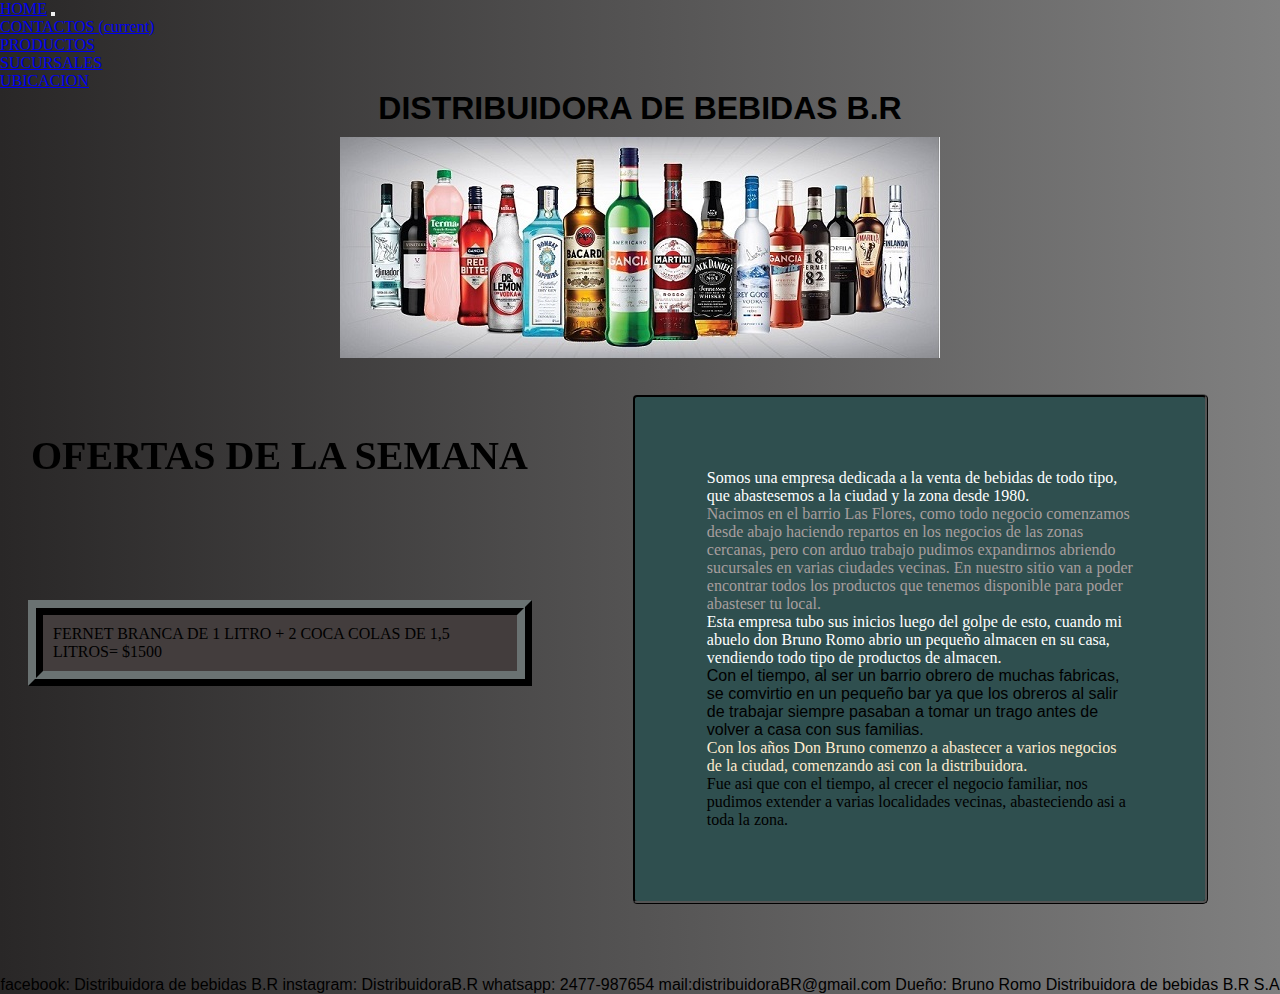
==== commit bc95cf81: "entrega 3" ====
--- a/index.html
+++ b/index.html
@@ -70,34 +70,28 @@
         <p class="p2">
           Nacimos en el barrio <negrita>Las Flores</negrita>, como todo negocio
           comenzamos desde abajo haciendo repartos en los negocios de las zonas
-          cercanas, pero con arduo trabajo nmos pudimos expandirnos abriendo
+          cercanas, pero con arduo trabajo  pudimos expandirnos abriendo
           sucursales en varias ciudades vecinas. En nuestro sitio van a poder
           encontrar todos los productos que tenemos disponible para poder
           abasteser tu local.
         </p>
         <p class="p3">
-          Lorem ipsum, dolor sit amet consectetur adipisicing elit. Voluptatem
-          quidem in fugiat deleniti debitis maxime aliquam mollitia perferendis
-          recusandae, quod, cum et libero tempore cupiditate, perspiciatis nihil
-          autem architecto iusto.
+          Esta empresa tubo sus inicios luego del golpe de esto, cuando mi abuelo
+          don Bruno Romo abrio un pequeño almacen en su casa, vendiendo todo
+          tipo de productos de almacen.
         </p>
         <p id="p4">
-          Lorem ipsum dolor sit amet, consectetur adipisicing elit. Fuga,
-          delectus excepturi sunt, animi ea iusto et ut voluptate cum,
-          laudantium ipsum natus facere dolore dignissimos doloremque. Aperiam
-          enim blanditiis ut.
+          Con el tiempo, al ser un barrio obrero de muchas fabricas, se comvirtio
+          en un pequeño bar ya que los obreros al salir de trabajar siempre pasaban
+          a tomar un trago antes de volver a casa con sus familias.
         </p>
         <p class="p5">
-          Lorem ipsum dolor sit amet consectetur adipisicing elit.
-          Necessitatibus perferendis dolore error molestiae at dicta obcaecati
-          ex aspernatur unde consequuntur. Velit officia quidem aut laudantium
-          nisi error corporis repudiandae architecto!
+          Con los años Don Bruno comenzo a abastecer a varios negocios de la
+          ciudad, comenzando asi con la distribuidora.
         </p>
         <p class="p6">
-          Lorem ipsum, dolor sit amet consectetur adipisicing elit. Autem
-          deleniti quo reiciendis perferendis tenetur ipsum repudiandae enim
-          animi aliquam ipsa, explicabo facere possimus excepturi impedit at
-          culpa placeat quidem itaque?
+          Fue asi que con el tiempo, al crecer el negocio familiar, nos pudimos
+          extender a varias localidades vecinas, abasteciendo asi a toda la zona.
         </p>
       </div>
       <h4 data-aos="flip-right">OFERTAS DE LA SEMANA</h4>
--- a/css/style.css
+++ b/css/style.css
@@ -22,7 +22,6 @@
   animation-delay: 2s;
   animation-direction: alternate;
   animation-iteration-count: infinite;
-
 }
 @keyframes destello {
   0% {
@@ -36,7 +35,6 @@
   /*display:none;*/
   grid-area: imgHome;
   margin-top: 10px;
-
 }
 body .parrafos {
   margin: 10%;
@@ -47,14 +45,12 @@
   border-radius: 5px;
   border-color: black;
   border-style: ridge;
-
 }
 body .parrafos .p1 {
   color: white;
 }
 body .parrafos .p2 {
   color: rgb(167, 158, 158);
-
 }
 body .parrafos .p3 {
   color: white;
@@ -74,8 +70,6 @@
   font-size: 40px;
   text-align: center;
   padding-top: 5%;
-
-
 }
 body .p7, body .p8 {
   grid-area: p7;
@@ -87,11 +81,9 @@
   border-color: rgb(28, 30, 30);
   margin: 5%;
   font-size: 100%;
-
 }
 body .p8 {
   grid-area: p8;
-
 }
 body .contactmain {
   color: black;
@@ -103,7 +95,6 @@
 }
 
 /*aca finaliza el index.html*/
-
 /*aca empieza contactos.html*/
 .main-contactos {
   background-image: url(../img/imagees.jpg);
@@ -134,7 +125,6 @@
 }
 
 /*aca finaliza contactos*/
-
 /*aca empieza sucursales*/
 .suc-main {
   background-image: url(../img/google-maps-kXZB--1200x630@abc.jpg);
@@ -149,15 +139,14 @@
   color: rgb(54, 55, 56);
   text-align: center;
   font-family: Verdana, Geneva, Tahoma, sans-serif;
-
 }
 .suc-main .suc-di {
   width: 80%;
   border: 5px black;
   border-style: dashed;
 }
+
 /*aca finaliza sucursales*/
-
 /*aca empieza ubicacion.html*/
 .ubicacion-main {
   background-image: url(../img/vinos-41.webp);
@@ -170,7 +159,6 @@
 
 iframe {
   margin: 15%;
-
 }
 
 /*mi mixin*/
@@ -184,23 +172,10 @@
   margin-left: 5%;
   font-family: Arial, Helvetica, sans-serif;
   font-size: 80%;
+  text-align: center;
 }
 
 .ubicacion-p2 {
-  height: 100%;
-  width: 80%;
-  color: aliceblue;
-  border-color: black;
-  border-style: ridge;
-  display: inline-block;
-  margin-left: 5%;
-  font-family: Arial, Helvetica, sans-serif;
-
-  font-size: 80%;
-
-}
-
-.ubicacion-p3 {
   height: 100%;
   width: 80%;
   color: aliceblue;
@@ -210,11 +185,23 @@
   margin-left: 5%;
   font-family: Arial, Helvetica, sans-serif;
   font-size: 80%;
-
+  text-align: center;
+}
+
+.ubicacion-p3 {
+  height: 100%;
+  width: 80%;
+  color: aliceblue;
+  border-color: black;
+  border-style: ridge;
+  display: inline-block;
+  margin-left: 5%;
+  font-family: Arial, Helvetica, sans-serif;
+  font-size: 80%;
+  text-align: center;
 }
 
 /*aca finaliza ubicacion*/
-
 /* mediaqueris del index.html*/
 .mainHome {
   display: grid;
@@ -235,8 +222,6 @@
   .imgHome {
     display: block;
   }
-
-
 }
 @media screen and (min-width: 1024px) {
   .mainHome {
@@ -246,10 +231,8 @@
     justify-items: center;
     grid-template-areas: "imgHome imgHome imgHome imgHome" "h4 h4 parrafos parrafos" "p7 p7 parrafos parrafos" "p8 p8 parrafos parrafos";
   }
-
 }
 /*aca finaliza mediaqueris de index.html*/
-
 /*aca empieza productos.html y su mediaqueris*/
 .imagen1 {
   grid-area: imagen1;
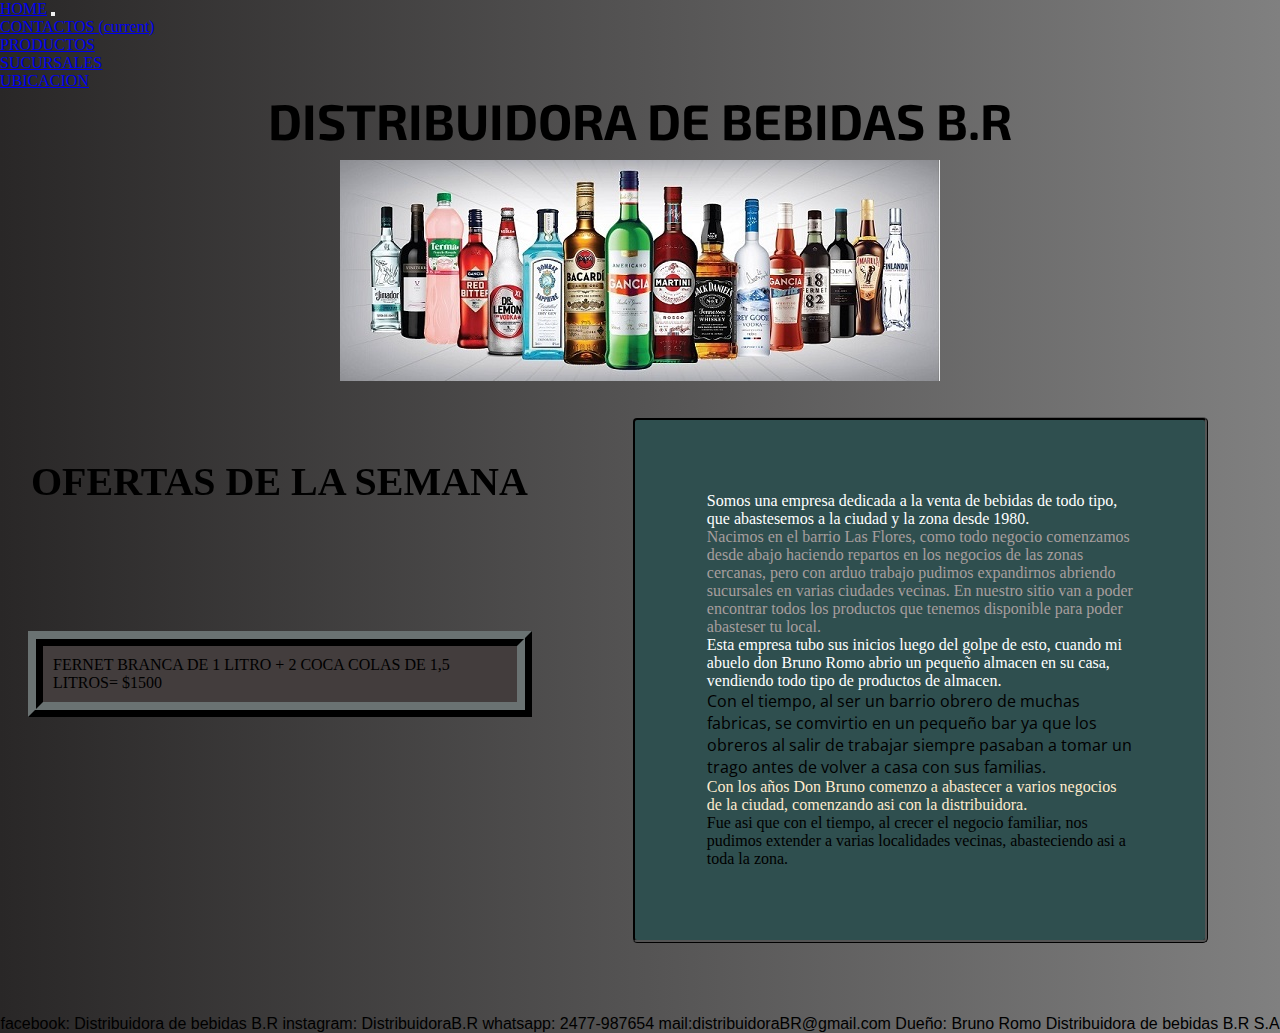
==== commit a54092ca: "reentrega de desafio seo+sass" ====
--- a/index.html
+++ b/index.html
@@ -1,8 +1,8 @@
 <!DOCTYPE html>
 <html lang="en">
   <head>
-    <meta name="keywords" content="distribuidora, bebidas, alcohol">
-    <meta name="description" content="venta de bebidas">
+    <meta name="keywords" content="distribuidora, bebidas, alcohol, gaseosas,venta">
+    <meta name="description" content="venta de bebidas al mayor y al por menos">
     <meta charset="UTF-8" />
     <meta http-equiv="X-UA-Compatible" content="IE=edge" />
     <meta name="viewport" content="width=device-width, initial-scale=1.0" />
--- a/css/style.css
+++ b/css/style.css
@@ -1,6 +1,8 @@
+@import url("https://fonts.googleapis.com/css2?family=Exo+2:ital,wght@1,500&family=Montserrat:wght@200&family=Open+Sans&family=Roboto&display=swap");
 /*variables*/
 /*colores*/
 /*medidas*/
+/*font*/
 * {
   margin: 0%;
   padding: 0%;
@@ -14,8 +16,8 @@
   /*footer*/
 }
 body h1 {
-  font-family: Verdana, Geneva, Tahoma, sans-serif;
-  font-size: 200%;
+  font-family: "Exo 2", sans-serif;
+  font-size: 50px;
   text-align: center;
   animation-duration: 2s;
   animation-name: destello;
@@ -57,7 +59,7 @@
 }
 body .parrafos #p4 {
   color: black;
-  font-family: Verdana, Geneva, Tahoma, sans-serif;
+  font-family: "Open Sans", sans-serif;
 }
 body .parrafos .p5 {
   color: blanchedalmond;
